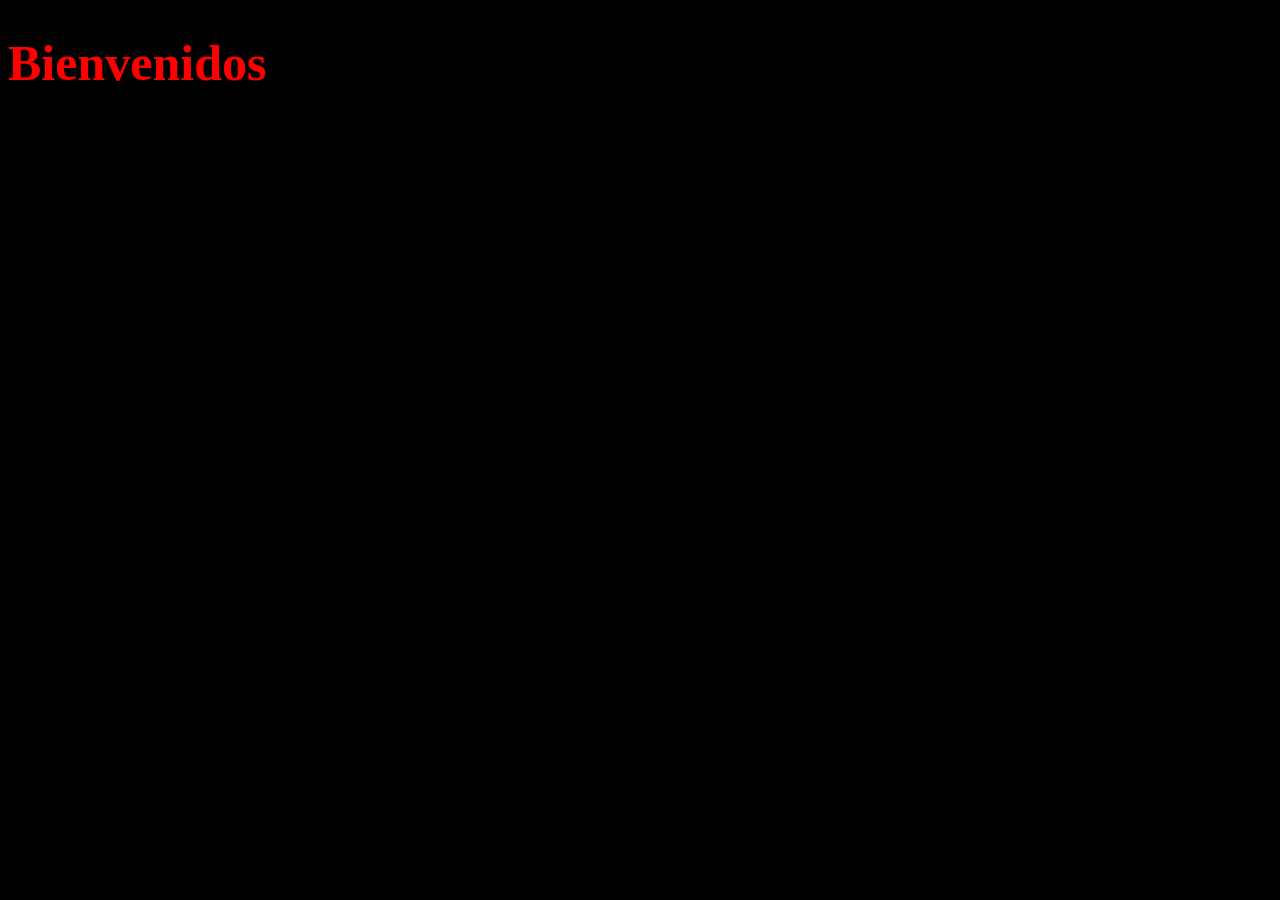
==== semana02/dia01-01-css/index.html @ a6c77cc3 "semana02,dia01,css" ====
<!DOCTYPE html>
<html lang="en">
<head>
    <meta charset="UTF-8">
    <meta name="viewport" content="width=device-width, initial-scale=1.0">
    <title>CSS</title>
    <style>
        body {
            background-color: black;
        }
    </style>

    <link rel="stylesheet" href="estilos.css">
<!-- Alt + arriba o abajo para mover una línea -->
</head>
<body>
    <h1 style="color: red; font-size: 50px;">Bienvenidos</h1>
    
</body>
</html>
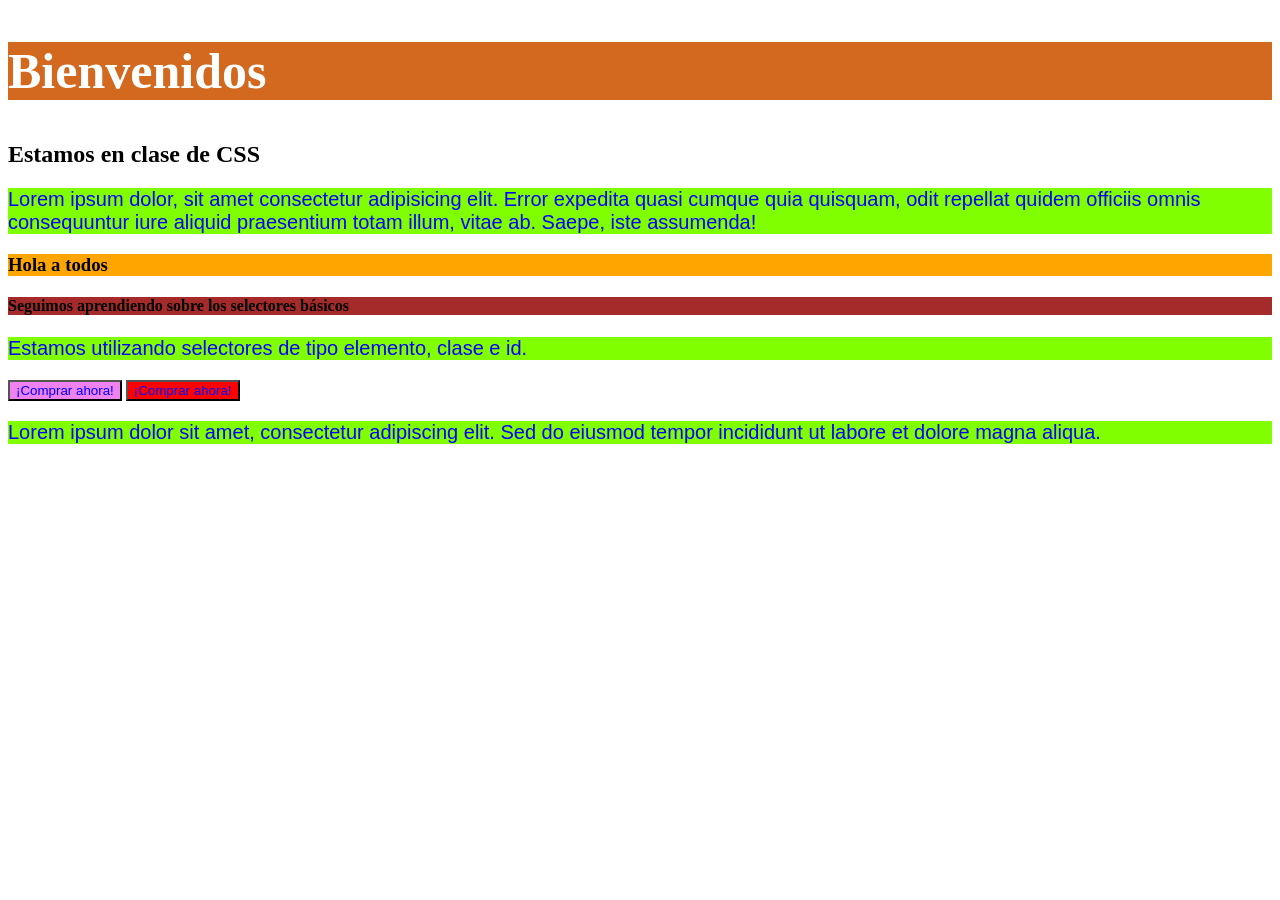
==== commit 0dbfbdab: "semana02, dia1, 02-css-qr-code" ====
--- a/semana02/dia01-01-css/index.html
+++ b/semana02/dia01-01-css/index.html
@@ -6,7 +6,7 @@
     <title>CSS</title>
     <style>
         body {
-            background-color: black;
+            /* background-color: black; */
         }
     </style>
 
@@ -14,7 +14,20 @@
 <!-- Alt + arriba o abajo para mover una línea -->
 </head>
 <body>
-    <h1 style="color: red; font-size: 50px;">Bienvenidos</h1>
-    
+    <section>
+        <h1 style="color: white; font-size: 50px;">Bienvenidos</h1>
+        <h2>Estamos en clase de CSS</h2>
+        <p>Lorem ipsum dolor, sit amet consectetur adipisicing elit. Error expedita quasi cumque quia quisquam, odit repellat quidem officiis omnis consequuntur iure aliquid praesentium totam illum, vitae ab. Saepe, iste assumenda!</p>
+    </section>
+
+    <section>
+        <h3>Hola a todos</h3>
+        <h4 id="estado">Seguimos aprendiendo sobre los selectores básicos</h4>
+        <p>Estamos utilizando selectores de tipo elemento, clase e id.</p>
+        <button class="btn success texto-resaltado">¡Comprar ahora!</button>
+        <button class="btn error texto-resaltado">¡Comprar ahora!</button>
+        <p>Lorem ipsum dolor sit amet, consectetur adipiscing elit. Sed do eiusmod tempor incididunt ut labore et dolore magna aliqua.</p>
+    </section>
 </body>
-</html>+</html>
+<!-- control + j : abre y cierra el termina -->
--- a/semana02/dia01-01-css/estilos.css
+++ b/semana02/dia01-01-css/estilos.css
@@ -0,0 +1,41 @@
+/* body {
+    background-color: green;
+} */
+
+p {
+    color: blue;
+    background-color: chartreuse;
+    font-size: 20px;
+    font-family: Arial, Helvetica, sans-serif;
+}
+/* TODO: añadan un background a la etiqueta h1 y cambien su tamaña a 50px */
+
+h1 {
+    background-color: chocolate;
+    color: blue;
+    font-size: 50px;
+}
+
+h3 {
+    background-color: orange;
+}
+
+#estado {
+    background-color: brown;
+}
+
+.btn {
+    background-color: black;
+}
+
+.success {
+    background-color: violet;
+}
+
+.texto-resaltado {
+    color: blue;
+}
+
+.error {
+    background-color: red;
+}
